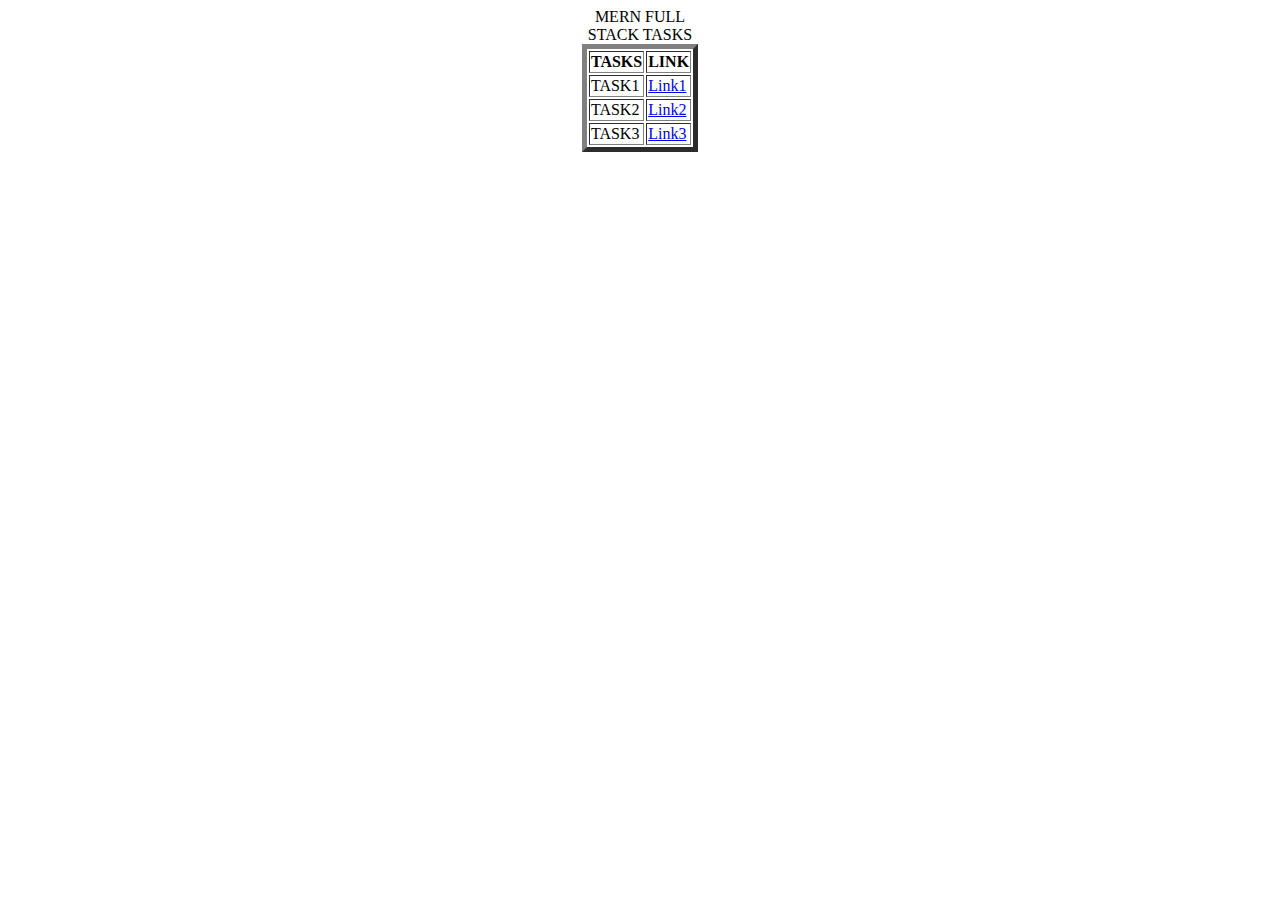
==== index.html @ c1e17080 "Add files via upload" ====
<!DOCTYPE html>
<html lang="en">
<head>
    <meta charset="UTF-8">
    <meta name="viewport" content="width=device-width, initial-scale=1.0">
    <title>MERN TASKS</title>
</head>
<body>
    <table border="5" align="center">
        <caption>MERN FULL STACK TASKS</caption>
        <th>TASKS</th>
        <th>LINK</th>
        <tr>
            <td>TASK1</td>
            <td><a href="Task1.html">Link1</a></td>
        </tr>
        <tr>
            <td>TASK2</td>
            <td><a href="Task2.html">Link2</a></td>
        </tr>
        <tr>
            <td>TASK3</td>
            <td><a href="Task3.html">Link3</a></td>
        </tr>
    </table>
</body>
</html>
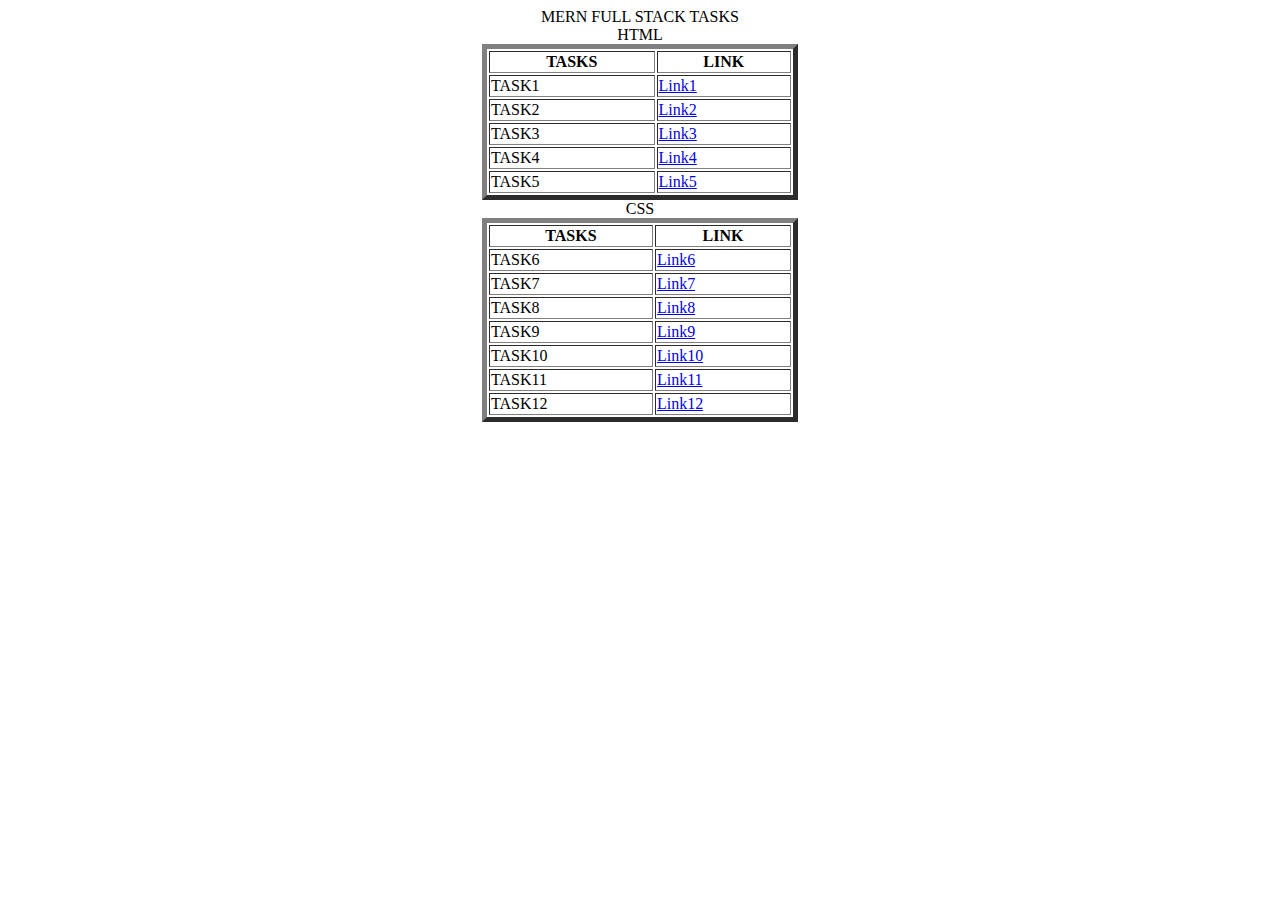
==== commit 4db7722c: "Add files via upload" ====
--- a/index.html
+++ b/index.html
@@ -6,8 +6,9 @@
     <title>MERN TASKS</title>
 </head>
 <body>
-    <table border="5" align="center">
+    <table border="5" align="center" width = "25%">
         <caption>MERN FULL STACK TASKS</caption>
+        <caption>HTML</caption>
         <th>TASKS</th>
         <th>LINK</th>
         <tr>
@@ -22,6 +23,48 @@
             <td>TASK3</td>
             <td><a href="Task3.html">Link3</a></td>
         </tr>
+        <tr>
+            <td>TASK4</td>
+            <td><a href="Task4.html">Link4</a></td>
+        </tr>
+        <tr>
+            <td>TASK5</td>
+            <td><a href="Task5.html">Link5</a></td>
+        </tr>
     </table>
+    <table border="5", align = "center" width = "25%">
+        <caption>CSS</caption>
+        <th>TASKS</th>
+        <th>LINK</th>
+        <tr>
+            <td>TASK6</td>
+            <td><a href="Task6.html">Link6</a></td>
+        </tr>
+        <tr>
+            <td>TASK7</td>
+            <td><a href="Task7.html">Link7</a></td>
+        </tr>
+        <tr>
+            <td>TASK8</td>
+            <td><a href="Task8.html">Link8</a></td>
+        </tr>
+        <tr>
+            <td>TASK9</td>
+            <td><a href="Task9.html">Link9</a></td>
+        </tr>
+        <tr>
+            <td>TASK10</td>
+            <td><a href="Task10.html">Link10</a></td>
+        </tr>
+        <tr>
+            <td>TASK11</td>
+            <td><a href="Task11.html">Link11</a></td>
+        </tr>
+        <tr>
+            <td>TASK12</td>
+            <td><a href="Task12.html">Link12</a></td>
+        </tr>
+    </table>
+    
 </body>
 </html>